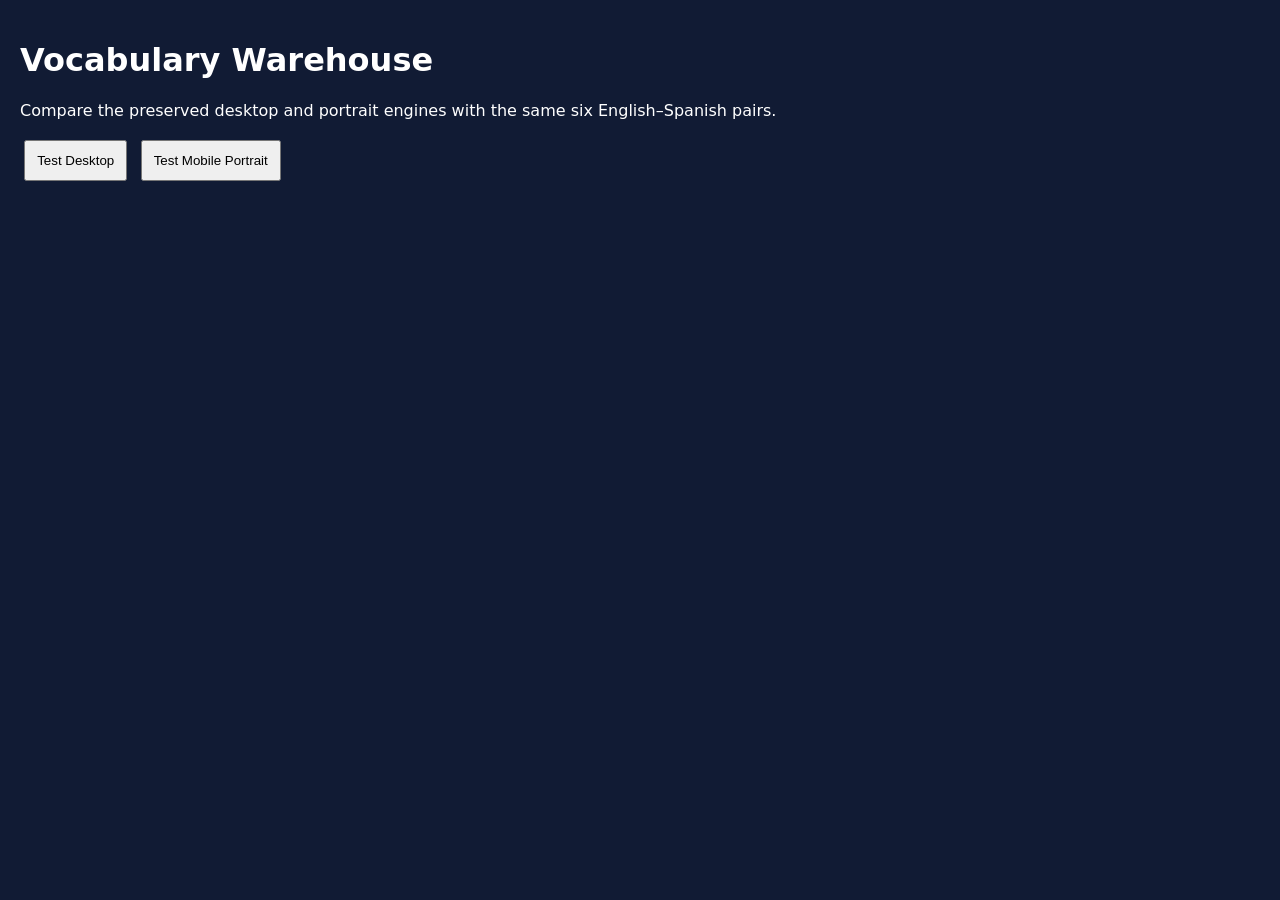
==== index.html @ 1a9f7243 "Add Warehouse isolated preview index.html" ====
<!doctype html>
<html lang="en">
<head>
<meta charset="utf-8">
<meta name="viewport" content="width=device-width,initial-scale=1">
<title>Vocabulary Warehouse isolation preview</title>
<style>
body{margin:0;background:#111b34;color:#fff;font:1rem system-ui}
main{padding:1.25rem}button{padding:.7rem;margin:.25rem}
iframe{position:fixed;inset:0;width:100%;height:100%;border:0}
</style>
</head>
<body>
<main>
<h1>Vocabulary Warehouse</h1>
<p>Compare the preserved desktop and portrait engines with the same six English–Spanish pairs.</p>
<button data-engine="game-multilingual-v2.html">Test Desktop</button>
<button data-engine="mobile-preview.html">Test Mobile Portrait</button>
<p role="status"></p>
</main>
<script>
const pairs=[['cat','gato'],['dog','perro'],['mouse','ratón'],['bird','pájaro'],['fish','pez'],['rabbit','conejo']];
const main=document.querySelector('main');
const status=document.querySelector('[role=status]');
let frame,timer,phase;
function reset(message=''){
 clearTimeout(timer);
 frame?.remove();
 frame=null;
 main.hidden=false;
 status.textContent=message;
 window.speechSynthesis?.cancel();
}
for(const button of document.querySelectorAll('[data-engine]')){
 button.addEventListener('click',()=>{
  reset('Loading the test maze…');
  frame=document.createElement('iframe');
  frame.title=button.textContent;
  frame.hidden=true;
  frame.src='./baseline/'+button.dataset.engine;
  phase='loading';
  timer=setTimeout(()=>reset('The engine did not start. Try again.'),8000);
  document.body.append(frame);
 });
}
window.addEventListener('message',event=>{
 if(!frame||event.origin!==location.origin||event.source!==frame.contentWindow)return;
 const type=event.data?.type;
 if(type==='BT_WAREHOUSE_READY'&&phase==='loading'){
  phase='starting';
  frame.contentWindow.postMessage({type:'BT_WAREHOUSE_START',set:{pairs,language:'es-ES'}},location.origin);
 }
 if(type==='BT_WAREHOUSE_STARTED'&&phase==='starting'){
  clearTimeout(timer);
  phase='playing';
  main.hidden=true;
  frame.hidden=false;
  frame.focus({preventScroll:true});
 }
 if(type==='BT_WAREHOUSE_START_FAILED')reset('The engine rejected the test vocabulary.');
 if(type==='BT_WAREHOUSE_MENU')reset();
});
</script>
</body>
</html>
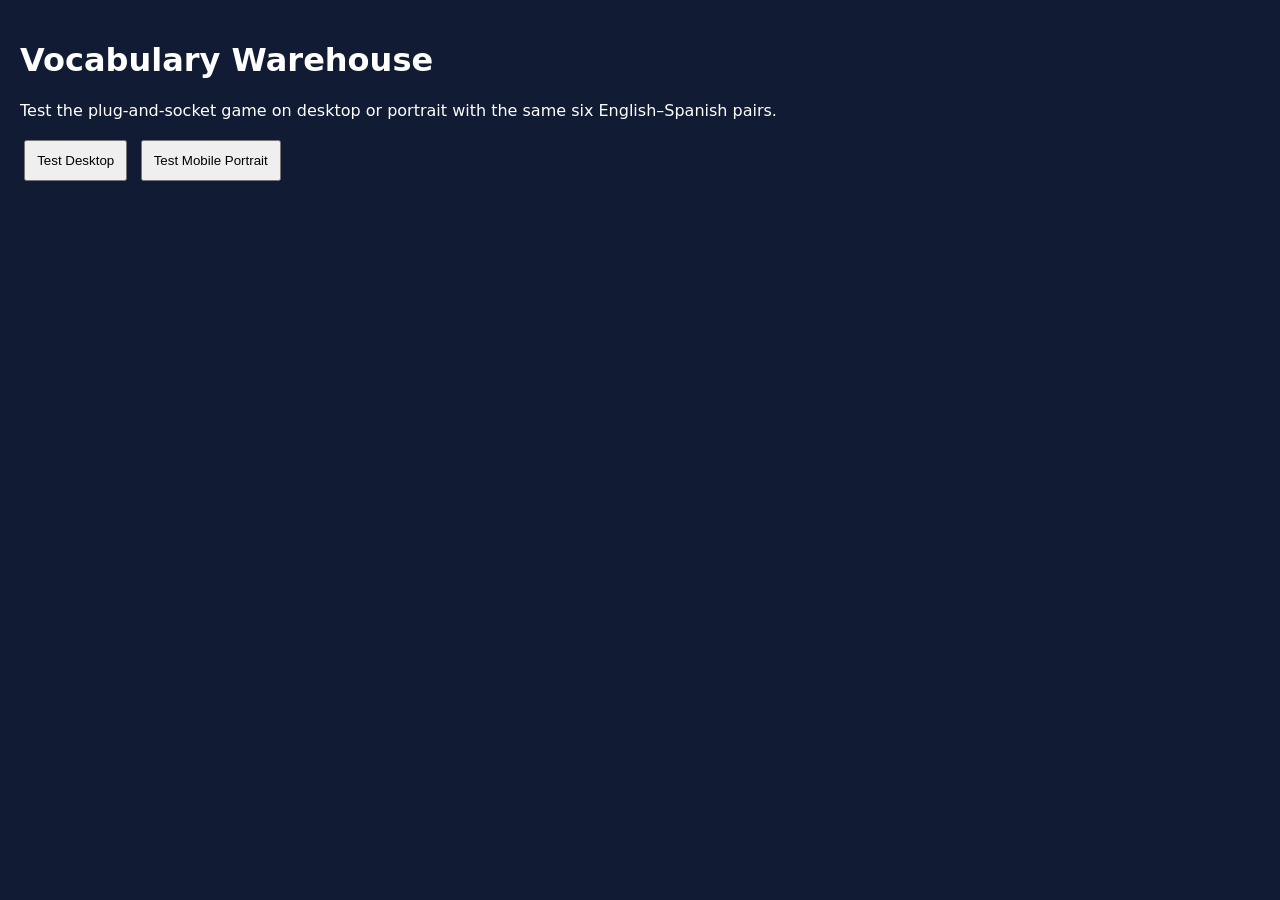
==== commit c4abc670: "Warehouse electrical preview: index.html" ====
--- a/index.html
+++ b/index.html
@@ -13,7 +13,7 @@
 <body>
 <main>
 <h1>Vocabulary Warehouse</h1>
-<p>Compare the preserved desktop and portrait engines with the same six English–Spanish pairs.</p>
+<p>Test the plug-and-socket game on desktop or portrait with the same six English–Spanish pairs.</p>
 <button data-engine="game-multilingual-v2.html">Test Desktop</button>
 <button data-engine="mobile-preview.html">Test Mobile Portrait</button>
 <p role="status"></p>
@@ -33,11 +33,11 @@
 }
 for(const button of document.querySelectorAll('[data-engine]')){
  button.addEventListener('click',()=>{
-  reset('Loading the test maze…');
+  reset('Loading Warehouse…');
   frame=document.createElement('iframe');
   frame.title=button.textContent;
   frame.hidden=true;
-  frame.src='./baseline/'+button.dataset.engine;
+  frame.src='./electric/'+button.dataset.engine;
   phase='loading';
   timer=setTimeout(()=>reset('The engine did not start. Try again.'),8000);
   document.body.append(frame);
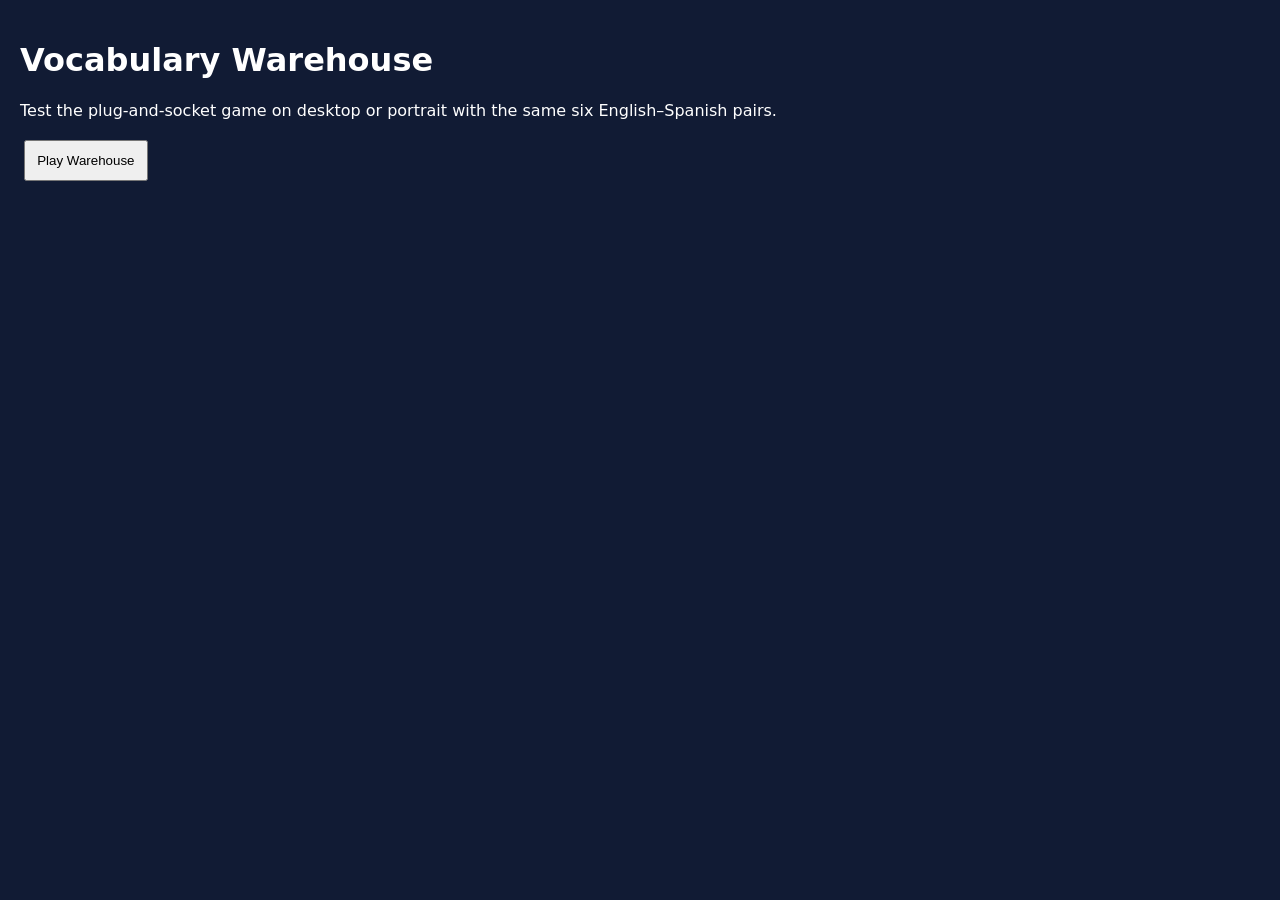
==== commit 4235a9eb: "Improve Warehouse board and readability: index.html" ====
--- a/index.html
+++ b/index.html
@@ -14,8 +14,7 @@
 <main>
 <h1>Vocabulary Warehouse</h1>
 <p>Test the plug-and-socket game on desktop or portrait with the same six English–Spanish pairs.</p>
-<button data-engine="game-multilingual-v2.html">Test Desktop</button>
-<button data-engine="mobile-preview.html">Test Mobile Portrait</button>
+<button id="play">Play Warehouse</button>
 <p role="status"></p>
 </main>
 <script>
@@ -31,18 +30,17 @@
  status.textContent=message;
  window.speechSynthesis?.cancel();
 }
-for(const button of document.querySelectorAll('[data-engine]')){
- button.addEventListener('click',()=>{
+document.querySelector('#play').addEventListener('click',()=>{
   reset('Loading Warehouse…');
   frame=document.createElement('iframe');
-  frame.title=button.textContent;
+  const portrait=matchMedia('(max-width: 760px) and (orientation: portrait)').matches;
+  frame.title='Warehouse gameplay';
   frame.hidden=true;
-  frame.src='./electric/'+button.dataset.engine;
+  frame.src='./electric/'+(portrait?'mobile-preview.html':'game-multilingual-v2.html');
   phase='loading';
   timer=setTimeout(()=>reset('The engine did not start. Try again.'),8000);
   document.body.append(frame);
- });
-}
+});
 window.addEventListener('message',event=>{
  if(!frame||event.origin!==location.origin||event.source!==frame.contentWindow)return;
  const type=event.data?.type;
